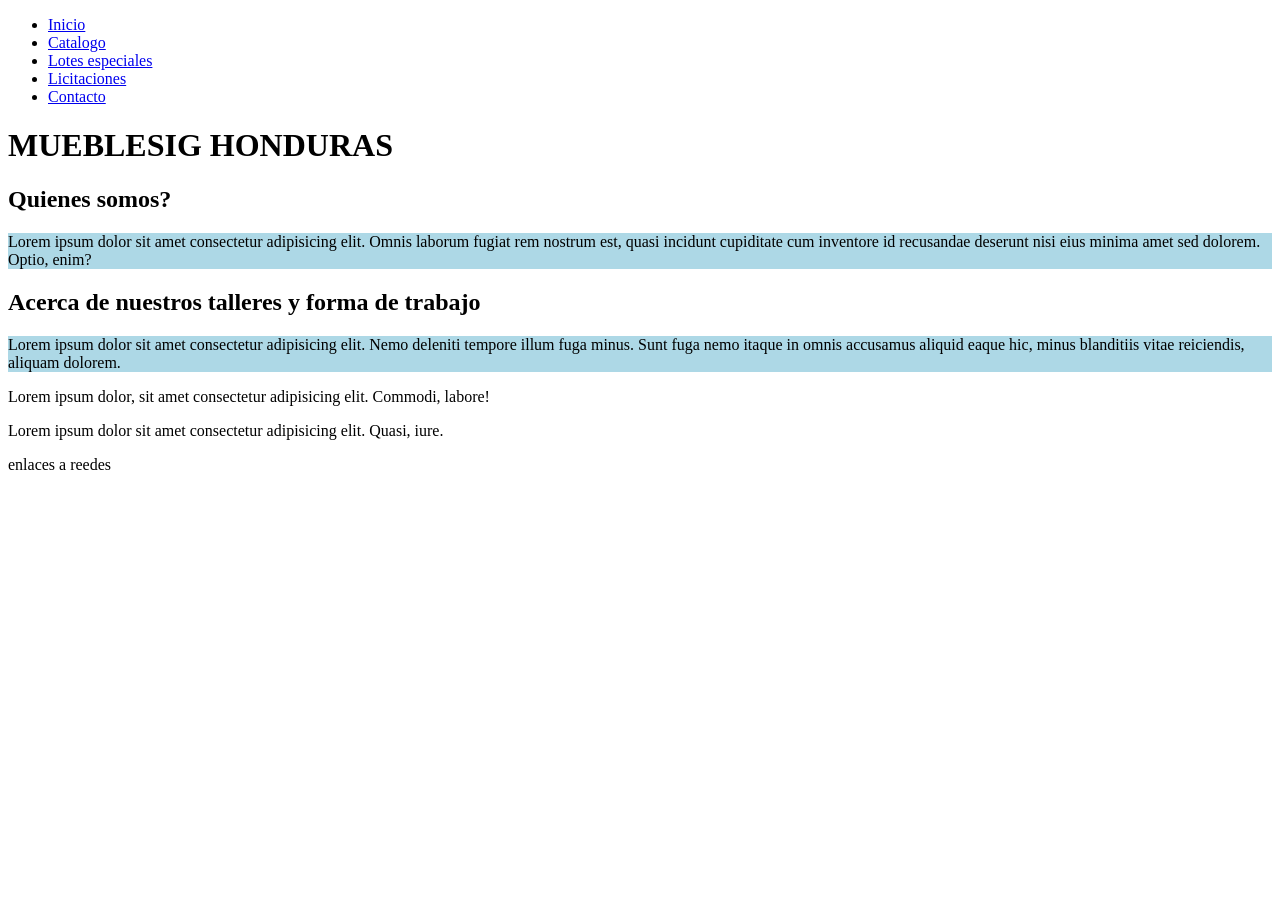
==== index.html @ 4e223b14 "html examen" ====
<!DOCTYPE html>
<html lang="en">
<head>
    <meta charset="UTF-8">
    <meta name="viewport" content="width=device-width, initial-scale=1.0">
    <title>Document</title>
</head>
<body>

    <nav>
        <ul>
            <li>
                <a href="/index.html">Inicio</a>
            </li>

            <li>
                <a href="/catalogo.html">Catalogo</a>
            </li>

            <li>
                <a href="/lotes.html">Lotes especiales</a>
            </li>

            <li>
                <a href="/licitaciones.html">Licitaciones</a>
            </li>

            <li>
                <a href="/contacto.html">Contacto</a>
            </li>
        </ul>
    </nav>

    <h1>MUEBLESIG HONDURAS</h1>
    <main>
        <h2>Quienes somos?</h2>
        <section>
            <div style="background-color: lightblue;">
                <p>Lorem ipsum dolor sit amet consectetur adipisicing elit. Omnis laborum fugiat rem nostrum est, quasi incidunt cupiditate cum inventore id recusandae deserunt nisi eius minima amet sed dolorem. Optio, enim?</p>
            </div>
        </section>

        <h2>Acerca de nuestros talleres y forma de trabajo</h2>
        <section>
            <div style="background-color: lightblue;">
                Lorem ipsum dolor sit amet consectetur adipisicing elit. Nemo deleniti tempore illum fuga minus. Sunt fuga nemo itaque in omnis accusamus aliquid eaque hic, minus blanditiis vitae reiciendis, aliquam dolorem.
            </div>
        </section>
    </main>

    <footer>
        <div>
            <p>Lorem ipsum dolor, sit amet consectetur adipisicing elit. Commodi, labore!</p>
        </div>

        <div>
            <p>Lorem ipsum dolor sit amet consectetur adipisicing elit. Quasi, iure.</p>
        </div>

        <div>
            <p>enlaces a reedes</p>
        </div>
    </footer>

    
</body>
</html>
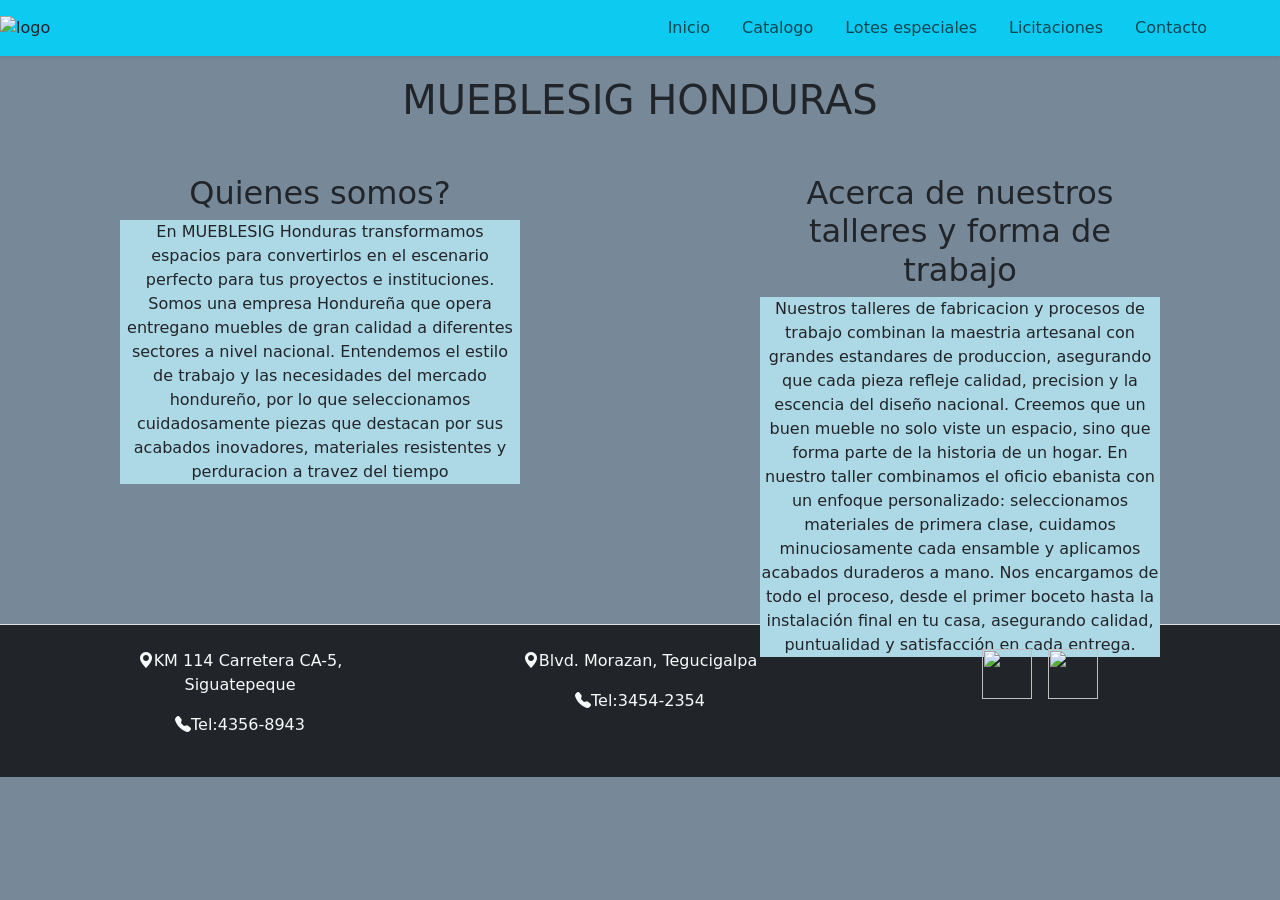
==== commit 58ae7b97: "index terminado" ====
--- a/index.html
+++ b/index.html
@@ -4,64 +4,87 @@
     <meta charset="UTF-8">
     <meta name="viewport" content="width=device-width, initial-scale=1.0">
     <title>Document</title>
+    <link href="https://cdn.jsdelivr.net/npm/bootstrap@5.0.2/dist/css/bootstrap.min.css" rel="stylesheet" integrity="sha384-EVSTQN3/azprG1Anm3QDgpJLIm9Nao0Yz1ztcQTwFspd3yD65VohhpuuCOmLASjC" crossorigin="anonymous">
+    <link rel="stylesheet" href="https://cdn.jsdelivr.net/npm/bootstrap-icons@1.11.3/font/bootstrap-icons.min.css">
+    <link rel="stylesheet" href="/css/styles.css">
 </head>
-<body>
+<body class="cuerpo">
 
-    <nav>
-        <ul>
-            <li>
-                <a href="/index.html">Inicio</a>
-            </li>
+    <nav class="navbar navbar-expand-lg sticky-top shadow-sm py-2 bg-info">
 
-            <li>
-                <a href="/catalogo.html">Catalogo</a>
-            </li>
+        <div>
+            <img style="height: 100px; width: 100px;" src="https://png.pngtree.com/png-clipart/20230723/original/pngtree-home-interior-decor-logo-design-decoration-furniture-vector-png-image_9337331.png" alt="logo">
+        </div>
 
-            <li>
-                <a href="/lotes.html">Lotes especiales</a>
-            </li>
+        <div class="container">
+            <button type="button" data-bs-toggle="collapse" data-bs-target="#menu" aria-controls="menu" aria-expanded="false" aria-label="Abrir navegación" class="navbar-toggler border-0 bg-primary">
+                <span class="navbar-toggler-icon text-dark"></span>
+            </button>
 
-            <li>
-                <a href="/licitaciones.html">Licitaciones</a>
-            </li>
+            <div id="menu" class="collapse navbar-collapse">
+                <ul class="navbar-nav ms-auto align-items-lg-center">
+                    <li>
+                        <a href="/index.html" class="nav-link px-3">Inicio</a>
+                    </li>
 
-            <li>
-                <a href="/contacto.html">Contacto</a>
-            </li>
-        </ul>
+                    <li>
+                        <a href="/catalogo.html" class="nav-link px-3">Catalogo</a>
+                    </li>
+
+                    <li>
+                        <a href="/lotes.html" class="nav-link px-3">Lotes especiales</a>
+                    </li>
+
+                    <li>
+                        <a href="/licitaciones.html" class="nav-link px-3">Licitaciones</a>
+                    </li>
+
+                    <li>
+                        <a href="/contacto.html" class="nav-link px-3">Contacto</a>
+                    </li>
+                </ul>
+            </div>
+        </div>
     </nav>
 
-    <h1>MUEBLESIG HONDURAS</h1>
+    <h1 style="margin-top: 20px;">MUEBLESIG HONDURAS</h1>
     <main>
-        <h2>Quienes somos?</h2>
+        
         <section>
+            <h2>Quienes somos?</h2>
             <div style="background-color: lightblue;">
-                <p>Lorem ipsum dolor sit amet consectetur adipisicing elit. Omnis laborum fugiat rem nostrum est, quasi incidunt cupiditate cum inventore id recusandae deserunt nisi eius minima amet sed dolorem. Optio, enim?</p>
+                <p>En MUEBLESIG Honduras transformamos espacios para convertirlos en el escenario perfecto para tus proyectos e instituciones. Somos una empresa Hondureña que opera entregano muebles de gran calidad a diferentes sectores a nivel nacional. Entendemos el estilo de trabajo y las necesidades del mercado hondureño, por lo que seleccionamos cuidadosamente piezas que destacan por sus acabados inovadores, materiales resistentes y perduracion a travez del tiempo</p>
             </div>
         </section>
 
-        <h2>Acerca de nuestros talleres y forma de trabajo</h2>
+        
         <section>
+            <h2>Acerca de nuestros talleres y forma de trabajo</h2>
             <div style="background-color: lightblue;">
-                Lorem ipsum dolor sit amet consectetur adipisicing elit. Nemo deleniti tempore illum fuga minus. Sunt fuga nemo itaque in omnis accusamus aliquid eaque hic, minus blanditiis vitae reiciendis, aliquam dolorem.
+                <p>Nuestros talleres de fabricacion y procesos de trabajo combinan la maestria artesanal con grandes estandares de produccion, asegurando que cada pieza refleje calidad, precision y la escencia del diseño nacional. Creemos que un buen mueble no solo viste un espacio, sino que forma parte de la historia de un hogar. En nuestro taller combinamos el oficio ebanista con un enfoque personalizado: seleccionamos materiales de primera clase, cuidamos minuciosamente cada ensamble y aplicamos acabados duraderos a mano. Nos encargamos de todo el proceso, desde el primer boceto hasta la instalación final en tu casa, asegurando calidad, puntualidad y satisfacción en cada entrega.</p>
             </div>
         </section>
     </main>
 
-    <footer>
-        <div>
-            <p>Lorem ipsum dolor, sit amet consectetur adipisicing elit. Commodi, labore!</p>
+    <footer class="py-4 mt-auto border-top bg-dark text-light d-flex justify-content-evenly">
+        <div class="col-12 col-md-3">
+            <p class="bi bi-geo-alt-fill">KM 114 Carretera CA-5, Siguatepeque</p>
+            <p class="bi bi-telephone-fill">Tel:4356-8943</p>
         </div>
 
-        <div>
-            <p>Lorem ipsum dolor sit amet consectetur adipisicing elit. Quasi, iure.</p>
+        <div class="col-12 col-md-3">
+            <p class="bi bi-geo-alt-fill">Blvd. Morazan, Tegucigalpa</p>
+            <p class="bi bi-telephone-fill">Tel:3454-2354</p>
         </div>
 
-        <div>
-            <p>enlaces a reedes</p>
+        <div class="col-12 col-md-3">
+            <a href="https://www.facebook.com/?stype=lo&flo=1&deoia=1&jlou=AfnC0AFqayAK13DdWYVr09LvrdEpp2J5jyVgpr8PeyiFVeG1DOmIPnCZcLBC7o8ckGucdPyITC-DLTu26_KjoWJeT9ZOBqM09yuCFGyRpYv6Zw&smuh=763&lh=AdCa7cKHqlv3G51uhwA"><img style="height: 50px; width: 50px;" src="https://static.xx.fbcdn.net/rsrc.php/y-/r/yhD4cqC_Wzs.webp" alt=""></a>
+            <a href="https://www.instagram.com/?flo=true"><img style="height: 50px; width: 50px; margin-left: 10px;" src="https://upload.wikimedia.org/wikipedia/commons/9/95/Instagram_logo_2022.svg?utm_source=es.wikipedia.org&utm_campaign=index&utm_content=original" alt=""></a>
         </div>
+
     </footer>
 
+    <script src="https://cdn.jsdelivr.net/npm/bootstrap@5.0.2/dist/js/bootstrap.bundle.min.js" integrity="sha384-MrcW6ZMFYlzcLA8Nl+NtUVF0sA7MsXsP1UyJoMp4YLEuNSfAP+JcXn/tWtIaxVXM" crossorigin="anonymous"></script>
     
 </body>
 </html>
--- a/css/styles.css
+++ b/css/styles.css
@@ -0,0 +1,26 @@
+.imagenes{
+
+}
+
+.imagenes article img{
+    height: 100px;
+    width: 100px;
+}
+
+.cuerpo{
+    text-align: center;
+    background-color: lightslategray;
+}
+
+.cuerpo main{
+    margin-top: 50px;
+    margin-bottom: 50px;
+    display: flex;
+    justify-content: space-around;
+}
+
+
+.cuerpo section{
+    width: 400px;
+    height: 400px;
+}
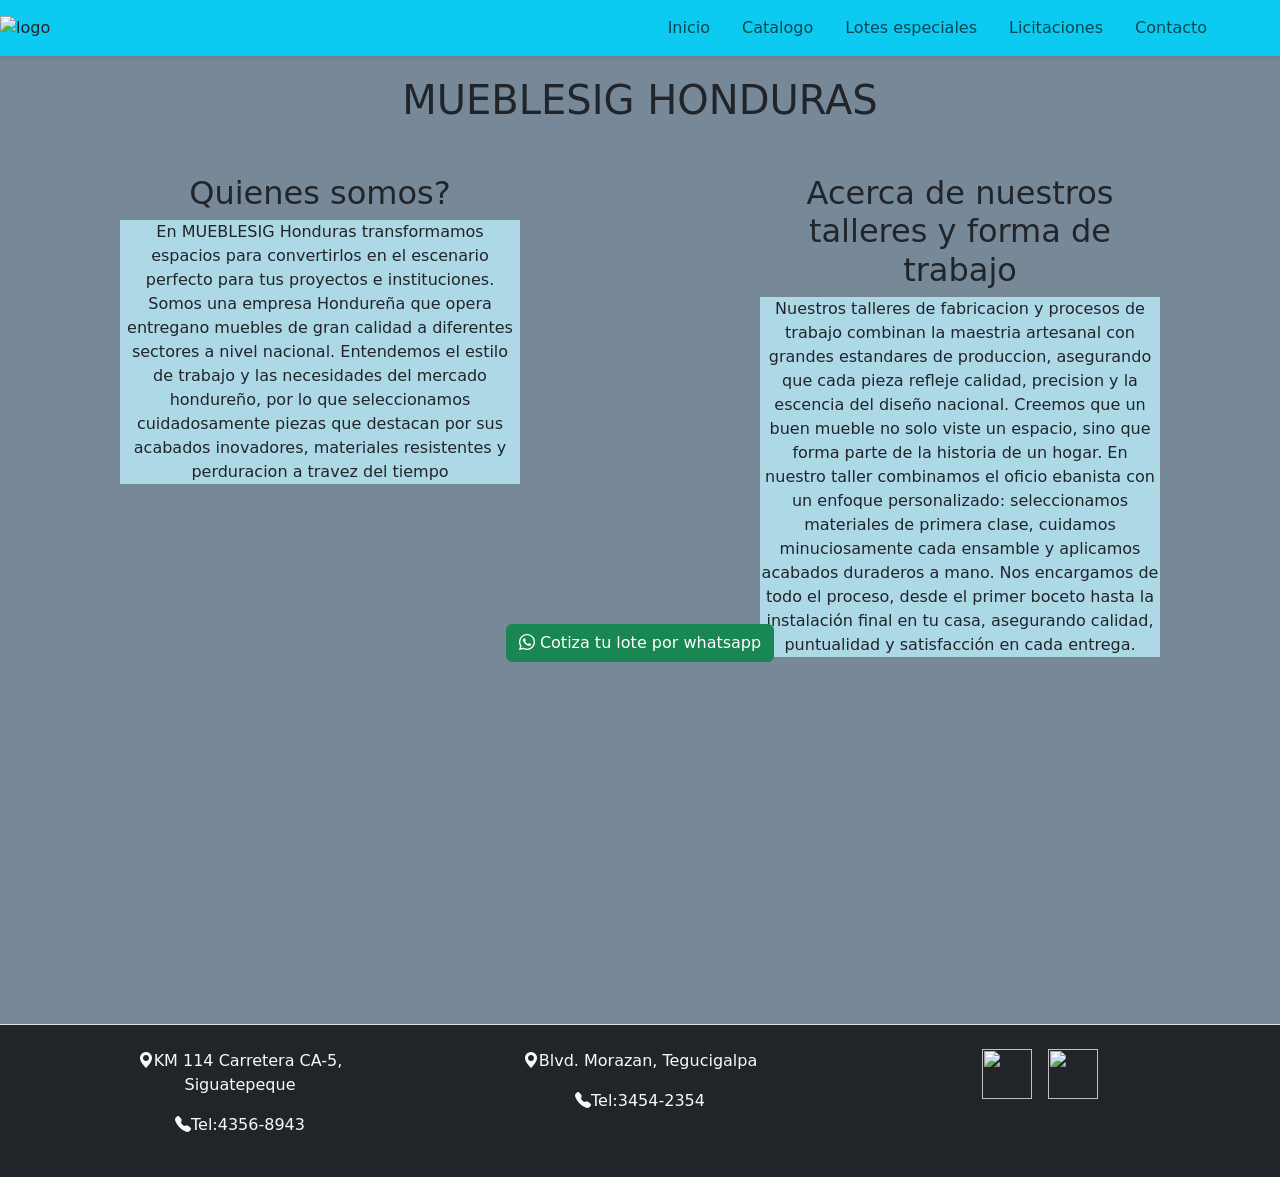
==== commit cb9bac0b: "Version final del examen" ====
--- a/index.html
+++ b/index.html
@@ -66,6 +66,10 @@
         </section>
     </main>
 
+    <section class="w-100">
+        <button class="btn btn-success bi-whatsapp"> Cotiza tu lote por whatsapp</button>
+    </section>
+
     <footer class="py-4 mt-auto border-top bg-dark text-light d-flex justify-content-evenly">
         <div class="col-12 col-md-3">
             <p class="bi bi-geo-alt-fill">KM 114 Carretera CA-5, Siguatepeque</p>
--- a/css/styles.css
+++ b/css/styles.css
@@ -1,10 +1,12 @@
 .imagenes{
-
+    display: grid;
+    grid-template-columns: repeat(3,1fr);
+    gap: 20px;
 }
 
 .imagenes article img{
-    height: 100px;
-    width: 100px;
+    height: 200px;
+    width: 200px;
 }
 
 .cuerpo{
